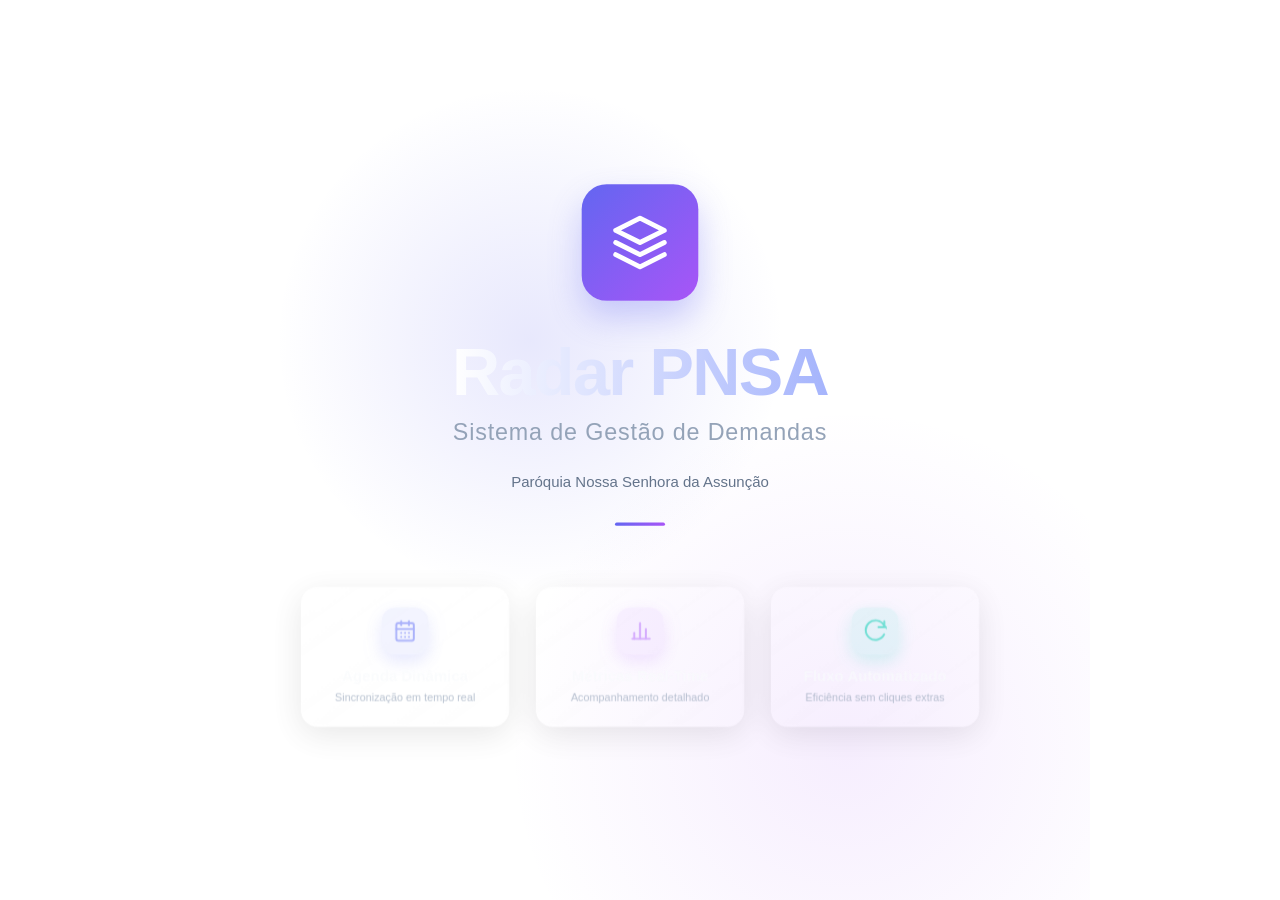
==== hero-animation/index.html @ 35542721 "primeiro commit" ====
<!doctype html>
<html lang="en">
  <head>
    <meta charset="UTF-8" />
    <link rel="icon" type="image/svg+xml" href="./vite.svg" />
    <meta name="viewport" content="width=device-width, initial-scale=1.0" />
    <title>hero-app</title>
    <script type="module" crossorigin src="./assets/index-bsjyiha8.js"></script>
    <link rel="stylesheet" crossorigin href="./assets/index-k83-uf7r.css">

  </head>
  <body>
    <div id="root"></div>
  </body>
</html>
---- hero-animation/assets/index-k83-uf7r.css ----
body,html{margin:0;padding:0;width:100%;height:100%;overflow:hidden;background-color:transparent!important}#root{width:100%;height:100%}
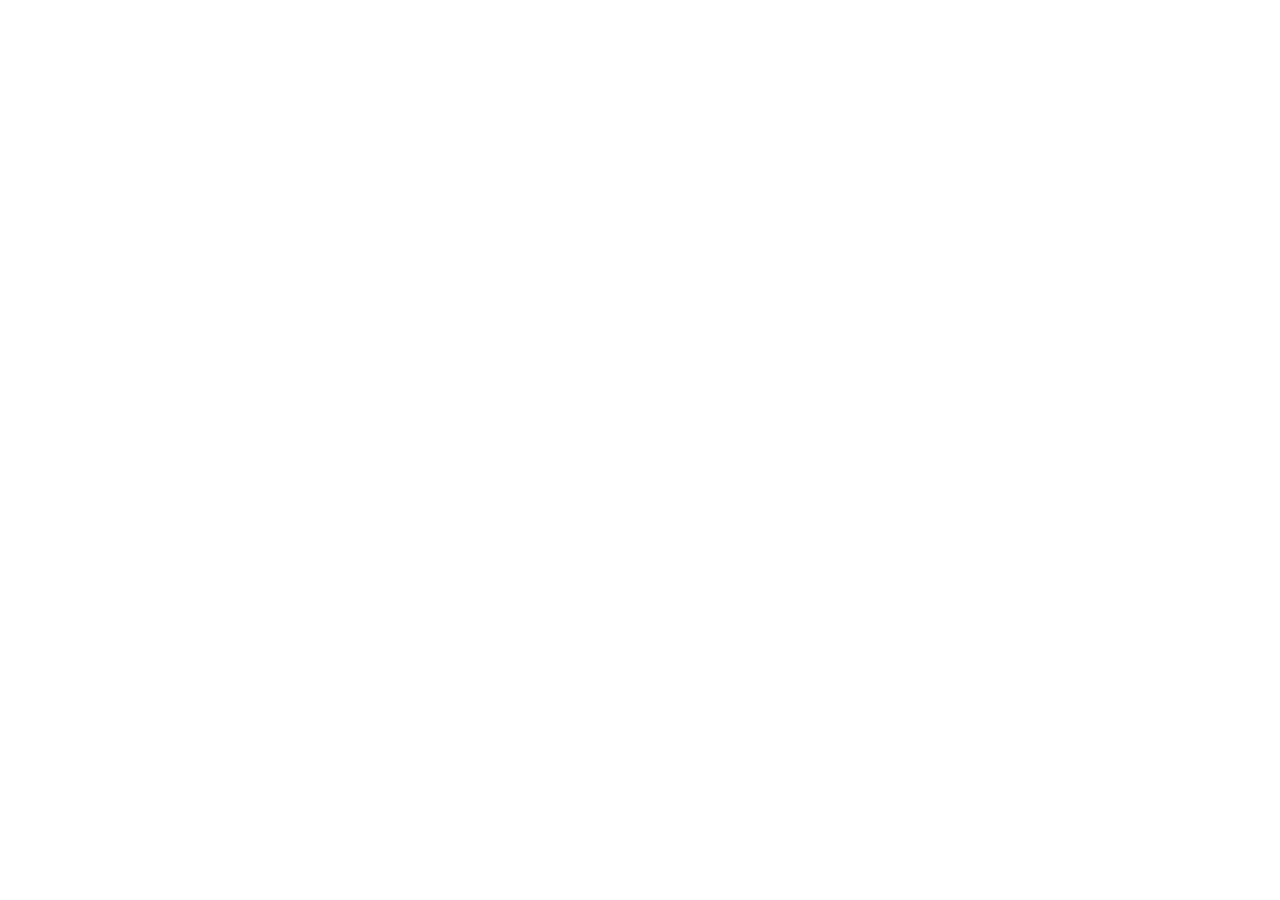
==== commit 7d866d62: "feat(ti): adiciona modal de chamado TI, campo texto livre para solicitante, KPI mensal, botao export" ====
--- a/hero-animation/index.html
+++ b/hero-animation/index.html
@@ -5,8 +5,8 @@
     <link rel="icon" type="image/svg+xml" href="./vite.svg" />
     <meta name="viewport" content="width=device-width, initial-scale=1.0" />
     <title>hero-app</title>
-    <script type="module" crossorigin src="./assets/index-bsjyiha8.js"></script>
-    <link rel="stylesheet" crossorigin href="./assets/index-k83-uf7r.css">
+    <script type="module" crossorigin src="./hero-animation/assets/index-bsjyiha8.js"></script>
+    <link rel="stylesheet" crossorigin href="./hero-animation/assets/index-k83-uf7r.css">
 
   </head>
   <body>
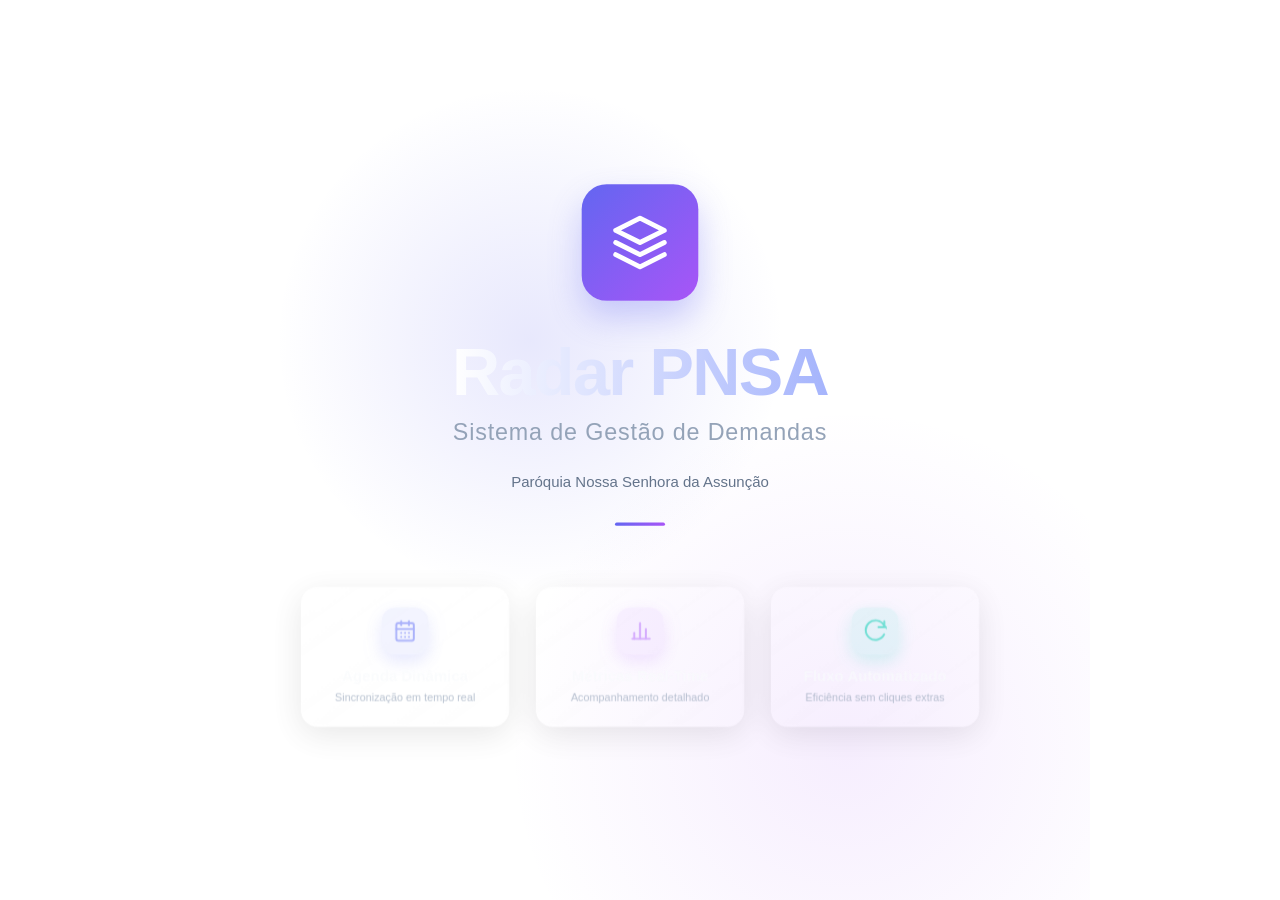
==== commit e257f188: "fix: reverte paths do hero-animation para relativo (producao)" ====
--- a/hero-animation/index.html
+++ b/hero-animation/index.html
@@ -5,8 +5,8 @@
     <link rel="icon" type="image/svg+xml" href="./vite.svg" />
     <meta name="viewport" content="width=device-width, initial-scale=1.0" />
     <title>hero-app</title>
-    <script type="module" crossorigin src="./hero-animation/assets/index-bsjyiha8.js"></script>
-    <link rel="stylesheet" crossorigin href="./hero-animation/assets/index-k83-uf7r.css">
+    <script type="module" crossorigin src="./assets/index-bsjyiha8.js"></script>
+    <link rel="stylesheet" crossorigin href="./assets/index-k83-uf7r.css">
 
   </head>
   <body>
--- a/hero-animation/assets/index-k83-uf7r.css
+++ b/hero-animation/assets/index-k83-uf7r.css
@@ -0,0 +1 @@
+body,html{margin:0;padding:0;width:100%;height:100%;overflow:hidden;background-color:transparent!important}#root{width:100%;height:100%}
